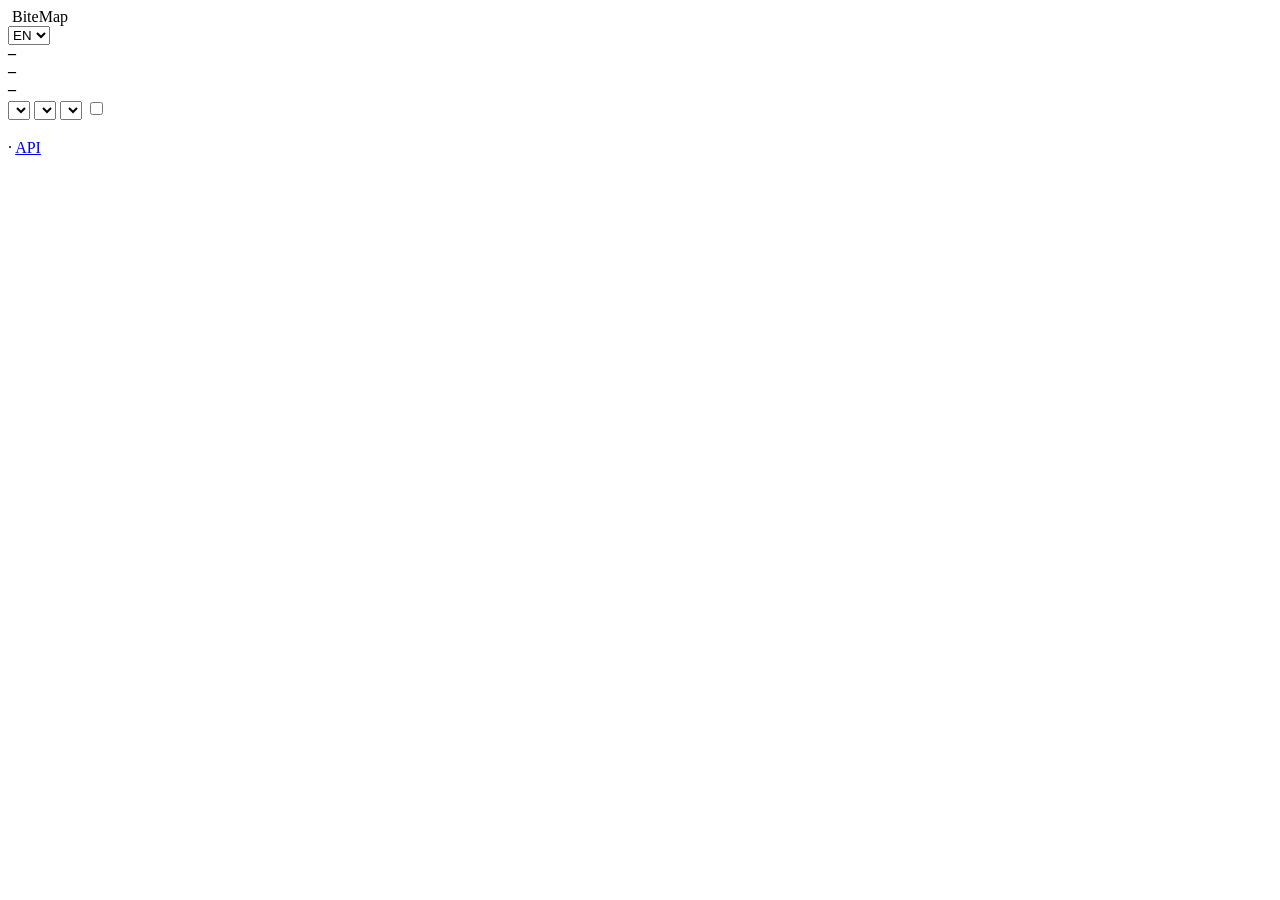
==== server/web/index.html @ 5a9c146f "BiteMap 0.1.0: catch logger for Russian Fishing 4 + community map - BiteMap Logger (Windows): reads " ====
<!doctype html>
<html lang="en">
<head>
<meta charset="utf-8">
<meta name="viewport" content="width=device-width, initial-scale=1">
<title>BiteMap – Russian Fishing 4 community catch map</title>
<meta name="description" content="Where the fish are biting in Russian Fishing 4 – live hotspots from the BiteMap community.">
<link rel="stylesheet" href="https://unpkg.com/leaflet@1.9.4/dist/leaflet.css">
<link rel="stylesheet" href="/static/style.css">
<link rel="icon" href="/static/favicon.svg" type="image/svg+xml">
</head>
<body>
<header>
  <div class="brand"><img src="/static/favicon.svg" alt=""> <span>BiteMap</span><small data-i18n="tagline"></small></div>
  <nav>
    <a href="#map" data-tab="map" data-i18n="tab_map"></a>
    <a href="#fish" data-tab="fish" data-i18n="tab_fish"></a>
    <a href="#trophies" data-tab="trophies" data-i18n="tab_trophies"></a>
    <a href="#download" data-tab="download" data-i18n="tab_download"></a>
  </nav>
  <select id="lang" aria-label="Language">
    <option value="en">EN</option><option value="de">DE</option><option value="ru">RU</option>
  </select>
</header>

<section class="chips">
  <div><b id="st-total">–</b><span data-i18n="st_total"></span></div>
  <div><b id="st-week">–</b><span data-i18n="st_week"></span></div>
  <div><b id="st-anglers">–</b><span data-i18n="st_anglers"></span></div>
</section>

<main>
  <section id="tab-map" class="tab">
    <div class="filters">
      <label><span data-i18n="f_water"></span><select id="f-water"></select></label>
      <label><span data-i18n="f_fish"></span><select id="f-fish"></select></label>
      <label><span data-i18n="f_period"></span>
        <select id="f-days">
          <option value="1" data-i18n="p_1"></option>
          <option value="7" data-i18n="p_7"></option>
          <option value="30" selected data-i18n="p_30"></option>
          <option value="3650" data-i18n="p_all"></option>
        </select></label>
      <label class="check"><input type="checkbox" id="f-trophy"> <span data-i18n="f_trophy"></span></label>
    </div>
    <div class="map-layout">
      <div id="map"></div>
      <aside>
        <h3 data-i18n="hotspots"></h3>
        <ol id="spot-list"></ol>
        <p class="muted" id="spot-empty" data-i18n="no_data"></p>
      </aside>
    </div>
  </section>

  <section id="tab-fish" class="tab" hidden>
    <div class="filters">
      <label><span data-i18n="f_water"></span><select id="fish-water"></select></label>
      <label><span data-i18n="f_period"></span>
        <select id="fish-days">
          <option value="7" data-i18n="p_7"></option>
          <option value="30" selected data-i18n="p_30"></option>
          <option value="3650" data-i18n="p_all"></option>
        </select></label>
    </div>
    <table class="grid">
      <thead><tr><th data-i18n="c_fish"></th><th data-i18n="c_count"></th><th data-i18n="c_avg"></th>
        <th data-i18n="c_max"></th><th data-i18n="c_trophies"></th><th data-i18n="c_best"></th></tr></thead>
      <tbody id="fish-rows"></tbody>
    </table>
  </section>

  <section id="tab-trophies" class="tab" hidden>
    <table class="grid">
      <thead><tr><th data-i18n="c_when"></th><th data-i18n="c_fish"></th><th data-i18n="c_weight"></th>
        <th data-i18n="c_water"></th><th data-i18n="c_spot"></th></tr></thead>
      <tbody id="trophy-rows"></tbody>
    </table>
  </section>

  <section id="tab-download" class="tab prose" hidden>
    <h2 data-i18n="dl_title"></h2>
    <p data-i18n="dl_intro"></p>
    <p><a class="button" id="dl-link" href="https://github.com/" data-i18n="dl_button"></a></p>
    <h3 data-i18n="how_title"></h3>
    <ol>
      <li data-i18n="how_1"></li><li data-i18n="how_2"></li><li data-i18n="how_3"></li><li data-i18n="how_4"></li>
    </ol>
    <h3 data-i18n="privacy_title"></h3>
    <p data-i18n="privacy"></p>
    <p class="muted" data-i18n="disclaimer"></p>
  </section>
</main>

<footer><span data-i18n="disclaimer_short"></span> · <a href="/api/docs">API</a></footer>

<script src="https://unpkg.com/leaflet@1.9.4/dist/leaflet.js"></script>
<script src="https://unpkg.com/leaflet.heat@0.2.0/dist/leaflet-heat.js"></script>
<script src="/static/i18n.js"></script>
<script src="/static/app.js"></script>
</body>
</html>
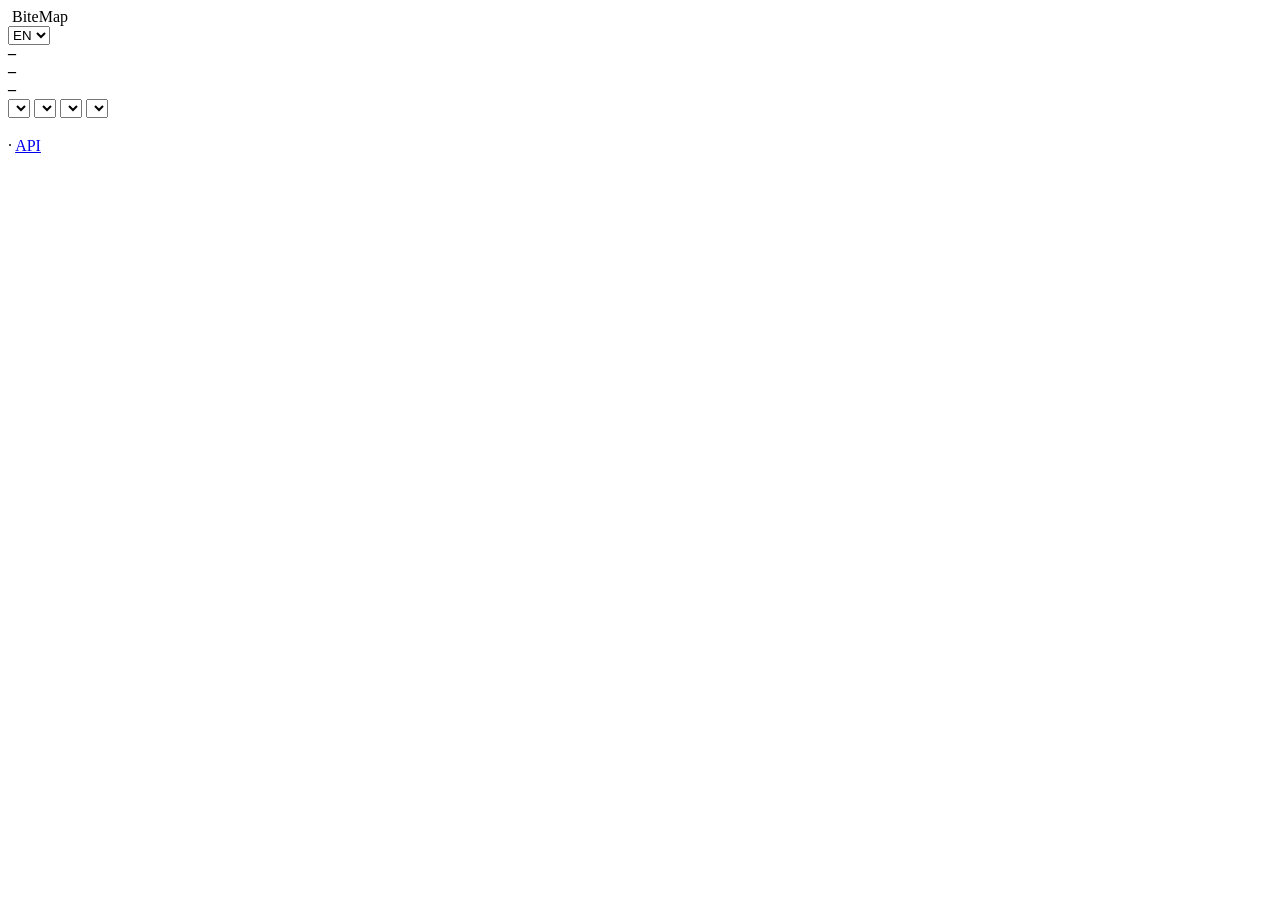
==== commit 314104a3: "Trophy levels by weight, fish per waterbody (0.1.7) - data/trophies.tsv: trophy / super trophy weigh" ====
--- a/server/web/index.html
+++ b/server/web/index.html
@@ -41,7 +41,12 @@
           <option value="30" selected data-i18n="p_30"></option>
           <option value="3650" data-i18n="p_all"></option>
         </select></label>
-      <label class="check"><input type="checkbox" id="f-trophy"> <span data-i18n="f_trophy"></span></label>
+      <label><span data-i18n="f_level"></span>
+        <select id="f-level">
+          <option value="0" data-i18n="lvl_0"></option>
+          <option value="1" data-i18n="lvl_1"></option>
+          <option value="2" data-i18n="lvl_2"></option>
+        </select></label>
     </div>
     <div class="map-layout">
       <div id="map"></div>
